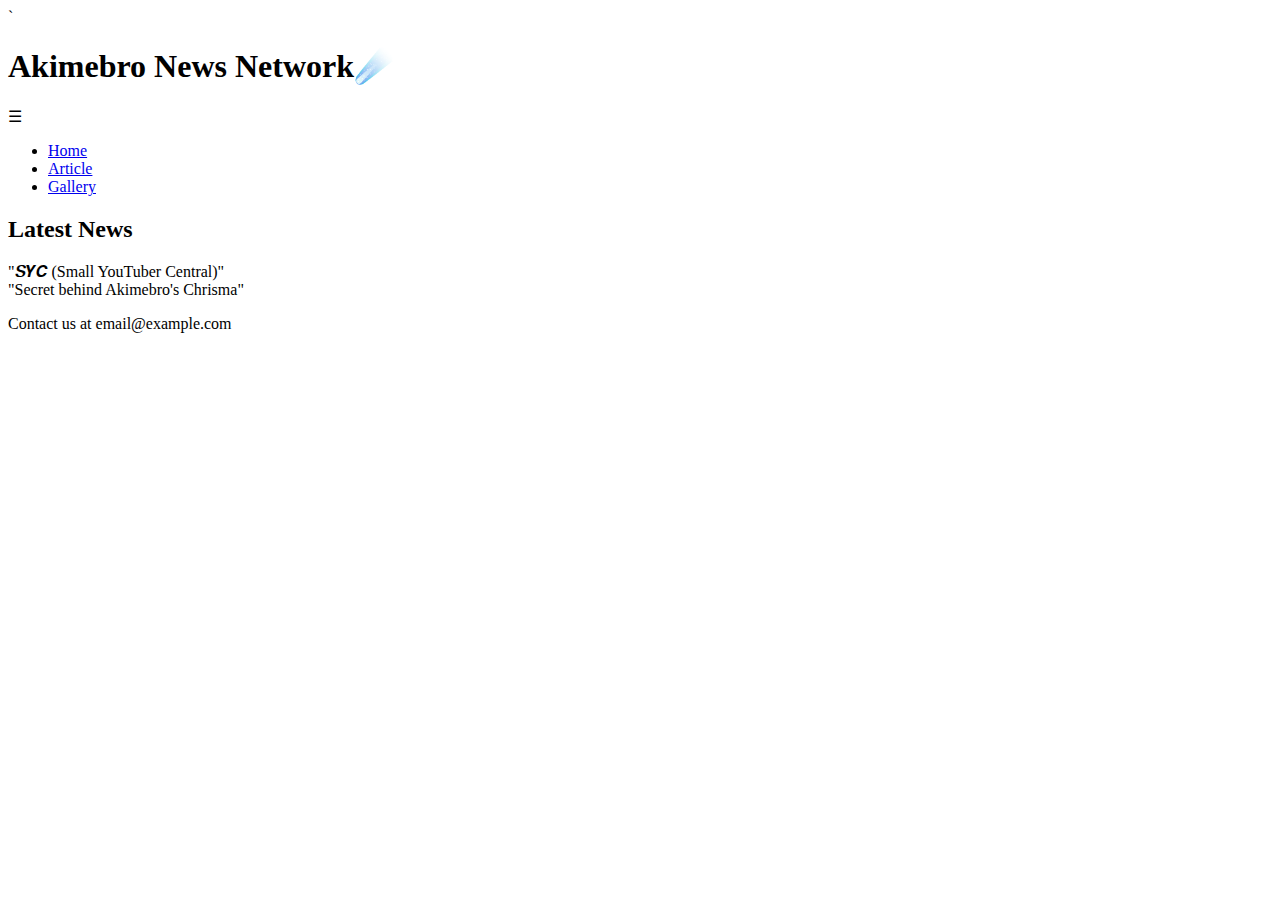
==== index.html @ e97a444a "Initial commit" ====
<!DOCTYPE html> <!-- "!" + tab-->
<html lang="en">
<head>
    <meta charset="UTF-8">
    <meta name="viewport" content="width=device-width, initial-scale=1.0">
    <title>Akimebro News Network</title>
    `<link rel="Stylesheet" href="css/style.css">
</head>
<body>
    <header>
        <h1>Akimebro News Network☄️</h1>
        <nav>
            <div class="hamburger">☰</div> 
            <ul>
                <li><a href="index.html">Home</a></li>
                <li><a href="article.html">Article</a></li>
                <li><a href="gallery.html">Gallery</a></li>
            </ul>
        </nav>
    </header>


     <!-- Main Content and Footer will go here -->
    <main>
        <section class="features-article">
            <!-- Article content here-->
        </section>
        <section class="latest-news">
            <h2>Latest News</h2>
            <!-- News items here -->
            <li>"𝑺𝒀𝑪 (Small YouTuber Central)"</li>
            <li>"Secret behind Akimebro's Chrisma"</li>
        </section>
    </main>

    <script>
        document.querySelector('.hamburger').addEventListener('click', function() {
            document.querySelectore('nav ul').classList.toggle('active');
        });
    </script>

    <footer>
        <p>Contact us at email@example.com</p>
    </footer>
   
</body>
</html>
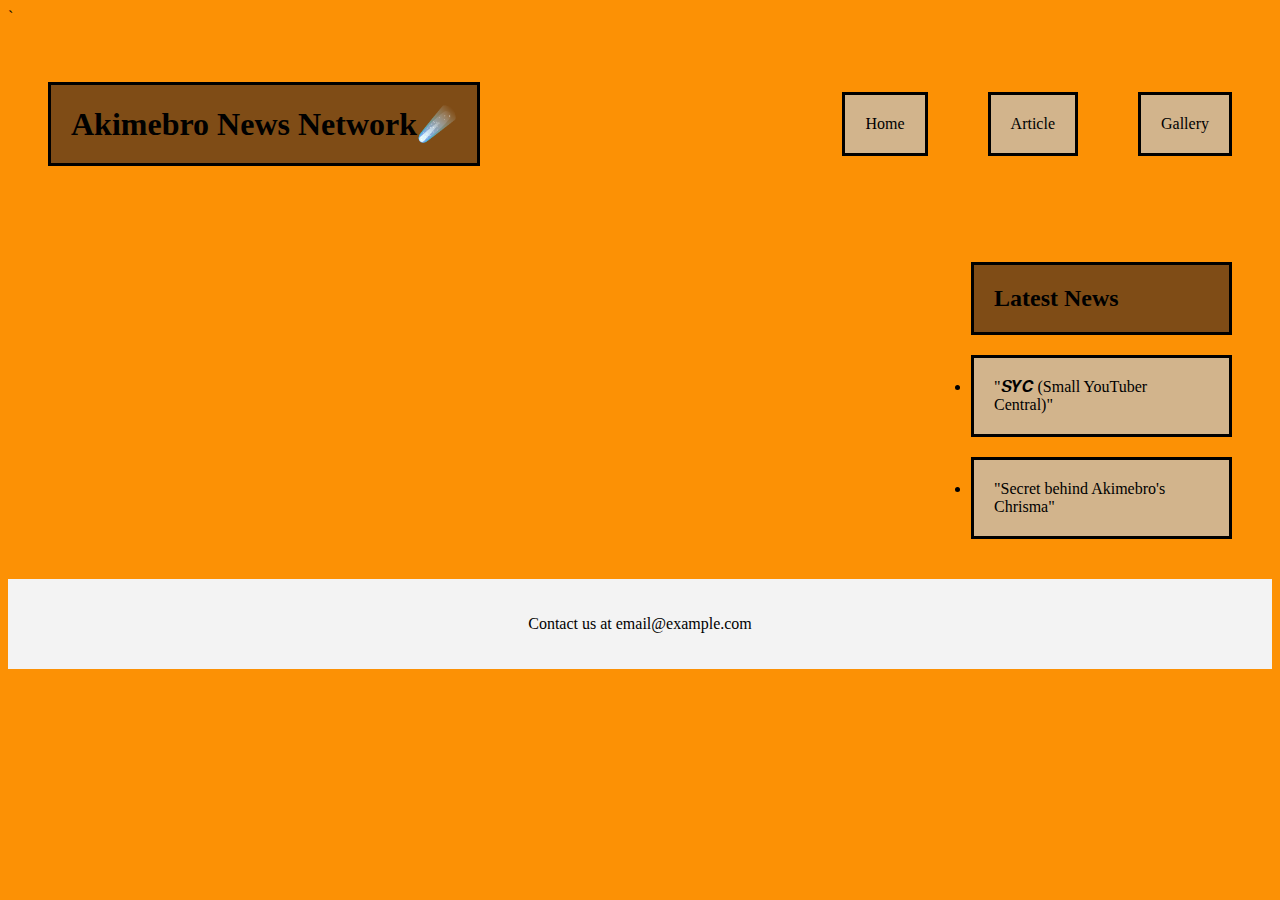
==== commit 27374624: "Update index.html" ====
--- a/index.html
+++ b/index.html
@@ -4,7 +4,7 @@
     <meta charset="UTF-8">
     <meta name="viewport" content="width=device-width, initial-scale=1.0">
     <title>Akimebro News Network</title>
-    `<link rel="Stylesheet" href="css/style.css">
+    `<link rel="Stylesheet" href="CSS/style.css">
 </head>
 <body>
     <header>
@@ -44,4 +44,4 @@
     </footer>
    
 </body>
-</html>+</html>
--- a/CSS/style.css
+++ b/CSS/style.css
@@ -0,0 +1,158 @@
+/* Main Page */
+header{
+    display: flex;
+    justify-content: space-between;
+    align-items: center;
+    padding: 20px;
+}
+
+
+nav ul {
+    list-style-type: none;
+    display: flex;
+    gap: 20px;
+}
+
+nav a {
+    text-decoration: none;
+    color: #000;
+}
+
+
+ /*ALL PAGE EDITS*/
+body {
+    background-color: #fc9105;
+}
+
+footer {
+    background-color:#68410d
+}
+
+h1, h2 {
+    margin: 20px;
+    border: 3px solid#000000;
+    padding: 20px;
+    background-color: #7f4c16;
+    
+}
+
+h3 {
+    margin: 20px;
+    border: 3px solid#000000;
+    padding: 20px;
+    background-color: #f80000;
+    text-shadow: #000;
+}
+
+li{
+    margin: 20px;
+    border: 3px solid#000000;
+    padding: 20px;
+    background-color: #d2b48c;
+    
+}
+
+/* ARTICLE PAGE */
+main{
+    display:grid;
+    grid-template-columns: 3fr 1fr; /* 3:1 ratio between content and... */
+    gap: 20px;
+    padding: 20px;
+}
+
+footer{
+    display: flex;
+    justify-content: center;
+    align-items: center;
+    padding: 20px;
+    background-color: #f3f3f3;
+}
+
+.article-header{
+    display: flex;
+    flex-direction: column;
+    align-items: center;
+    gap: 10px;
+    padding: 20px;
+}
+
+.article-content{
+    display: grid;
+    grid-template-columns: 1fr; /* Single column layout */
+    gap: 20px;
+    padding: 20px;
+}
+
+.sidebar {
+    display:flex;
+    flex-direction: column;
+    gap: 10px;
+}
+
+.advertisement {
+padding: 10px;
+border: 1px solid #000000;
+text-align: center;
+}
+
+/* GALLERY PAGE */
+.photo-gallery {
+    display: grid;
+    grid-template-columns: repeat(auto-fit, minmax(200px, 1fr)); /* Creates a responsive grid */
+    gap: 20px; /* Spaces between photos */
+    padding: 20px;
+}
+
+.photo img {
+    width: 100%; /* Ensure images are fully responsive within their containers */
+    height: auto; /* Main aspect ratio */
+}
+
+.gallery-controls {
+    display: flex;
+    justify-content: center;
+    gap: 10px;
+    padding: 20px;
+}
+
+nav {
+     display:flex;
+     justify-content: center; /* Center navigation items*/
+     padding: 10px 0;
+}
+
+nav ul {
+    display: flex;
+    list-style: none;
+    gap: 20px; /* Adjust gap between navigation items */
+}
+
+/* Hamburger Menu Style */
+.hamburger {
+    display: none;
+    cursor: pointer;
+}
+
+/* Hide regular navigation items on smaller screens */
+@media (max-width: 768px) {
+    .hamburger {
+        display: block; /* Show hamburger menu */
+    }
+
+    /* When clicking the hamburger menu, use JavaScript to toggle this class to diaply the itms */
+    nav ul.active {
+        display: flex; /* Display navigation items in a column */
+    }
+}
+
+/*CHAT GPT CODE TO HELP WITH GALLERY*/
+#gallery {
+    display: flex;
+    justify-content: center;
+    align-items: center;
+    height: 400px;
+}
+img {
+    max-width: 50%;
+    max-height: 50%;
+}
